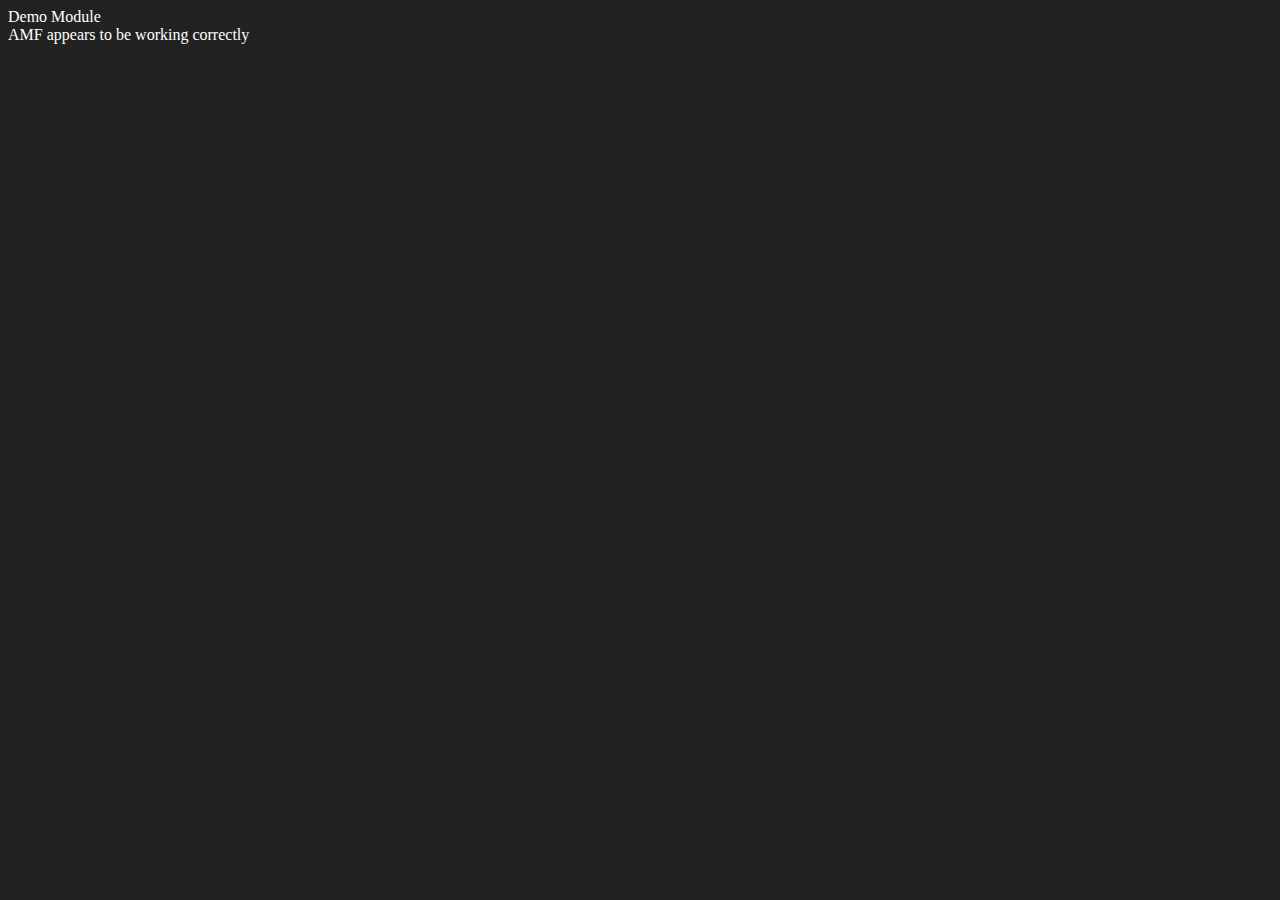
==== index.html @ 36c101f3 "starting autimatisering framework repo" ====
<!DOCTYPE html>
<html lang="">
    <head>
        <meta charset="utf-8">
        <meta http-equiv="X-UA-Compatible" content="IE=edge">
        <meta name="viewport" content="width=device-width,initial-scale=1.0">
        <link rel="stylesheet" href="css/style.css">
        <link rel="stylesheet" href="" id="CSSThemeFile">
        <title>AMF</title>
    </head>
    <body>
        
    </body>
    <script src="./global-js/basicComponents.js"></script>
    <script src="./global-js/moduleManager.js"></script>  
    <script src="./global-js/pageManager.js"></script> 
</html>
---- css/style.css ----
body {
    background-color: var(--HTMLBackground);
    color:white;
}
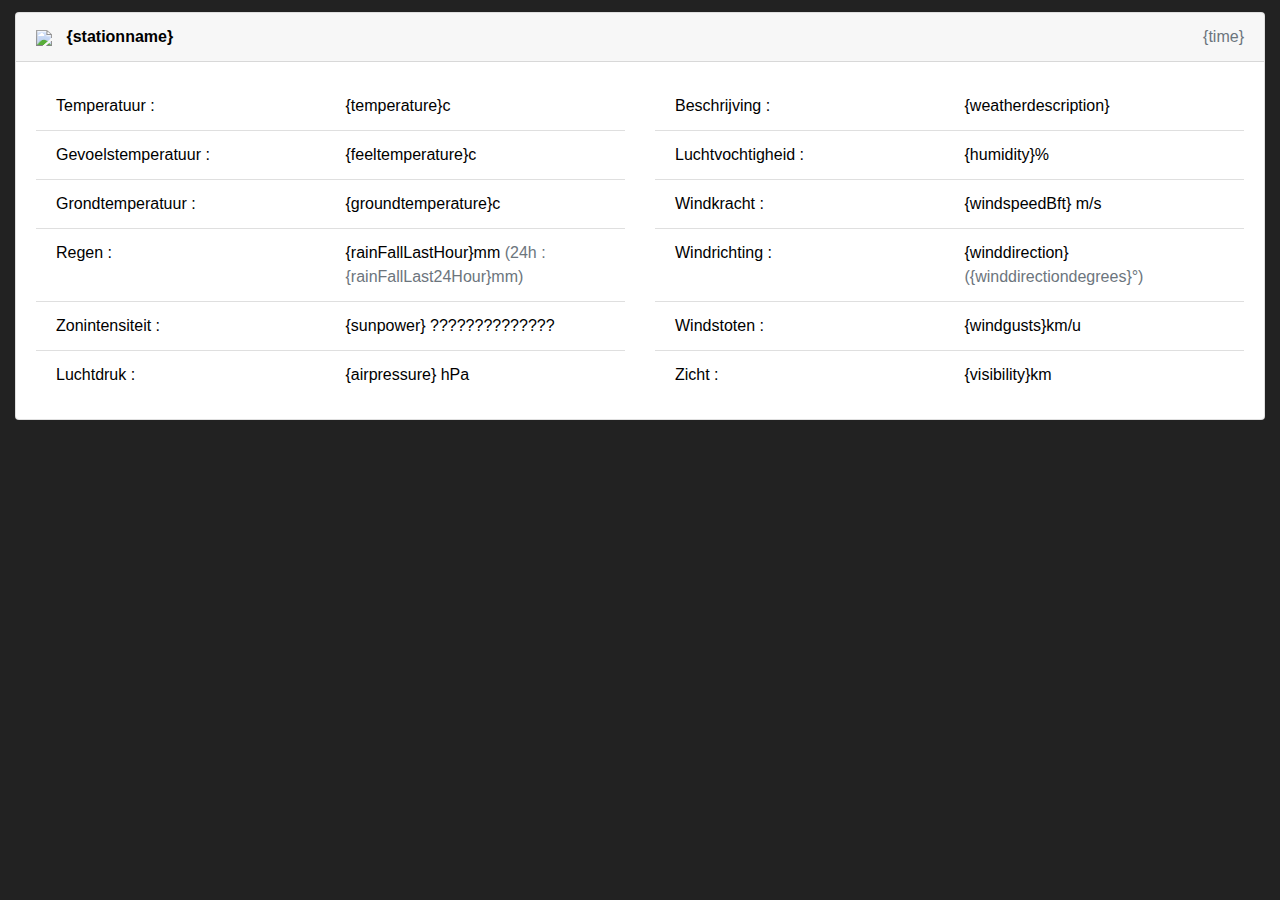
==== commit 6bba11d0: "first" ====
--- a/index.html
+++ b/index.html
@@ -4,9 +4,13 @@
         <meta charset="utf-8">
         <meta http-equiv="X-UA-Compatible" content="IE=edge">
         <meta name="viewport" content="width=device-width,initial-scale=1.0">
+        <link rel="stylesheet" href="https://stackpath.bootstrapcdn.com/bootstrap/4.3.1/css/bootstrap.min.css" integrity="sha384-ggOyR0iXCbMQv3Xipma34MD+dH/1fQ784/j6cY/iJTQUOhcWr7x9JvoRxT2MZw1T" crossorigin="anonymous">
+
         <link rel="stylesheet" href="css/style.css">
         <link rel="stylesheet" href="" id="CSSThemeFile">
-        <title>AMF</title>
+      
+
+        <title>Weather Eindhoven</title>
     </head>
     <body>
         
--- a/css/style.css
+++ b/css/style.css
@@ -1,4 +1,5 @@
 body {
+    margin-top: 12px;
     background-color: var(--HTMLBackground);
-    color:white;
+    color:black;
 }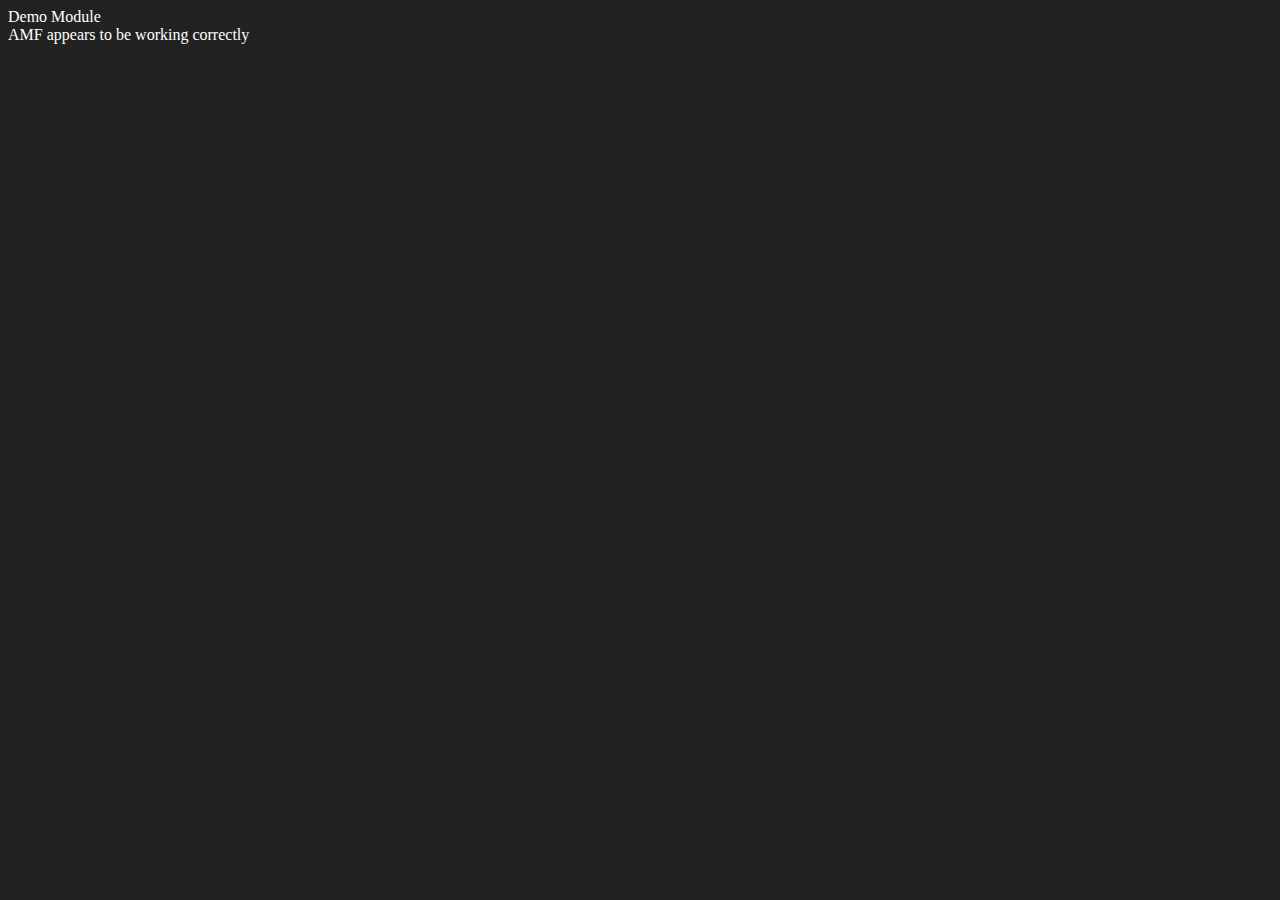
==== commit e169d9c3: "revert" ====
--- a/index.html
+++ b/index.html
@@ -4,13 +4,9 @@
         <meta charset="utf-8">
         <meta http-equiv="X-UA-Compatible" content="IE=edge">
         <meta name="viewport" content="width=device-width,initial-scale=1.0">
-        <link rel="stylesheet" href="https://stackpath.bootstrapcdn.com/bootstrap/4.3.1/css/bootstrap.min.css" integrity="sha384-ggOyR0iXCbMQv3Xipma34MD+dH/1fQ784/j6cY/iJTQUOhcWr7x9JvoRxT2MZw1T" crossorigin="anonymous">
-
         <link rel="stylesheet" href="css/style.css">
         <link rel="stylesheet" href="" id="CSSThemeFile">
-      
-
-        <title>Weather Eindhoven</title>
+        <title>AMF</title>
     </head>
     <body>
         
--- a/css/style.css
+++ b/css/style.css
@@ -1,5 +1,4 @@
 body {
-    margin-top: 12px;
     background-color: var(--HTMLBackground);
-    color:black;
+    color:white;
 }